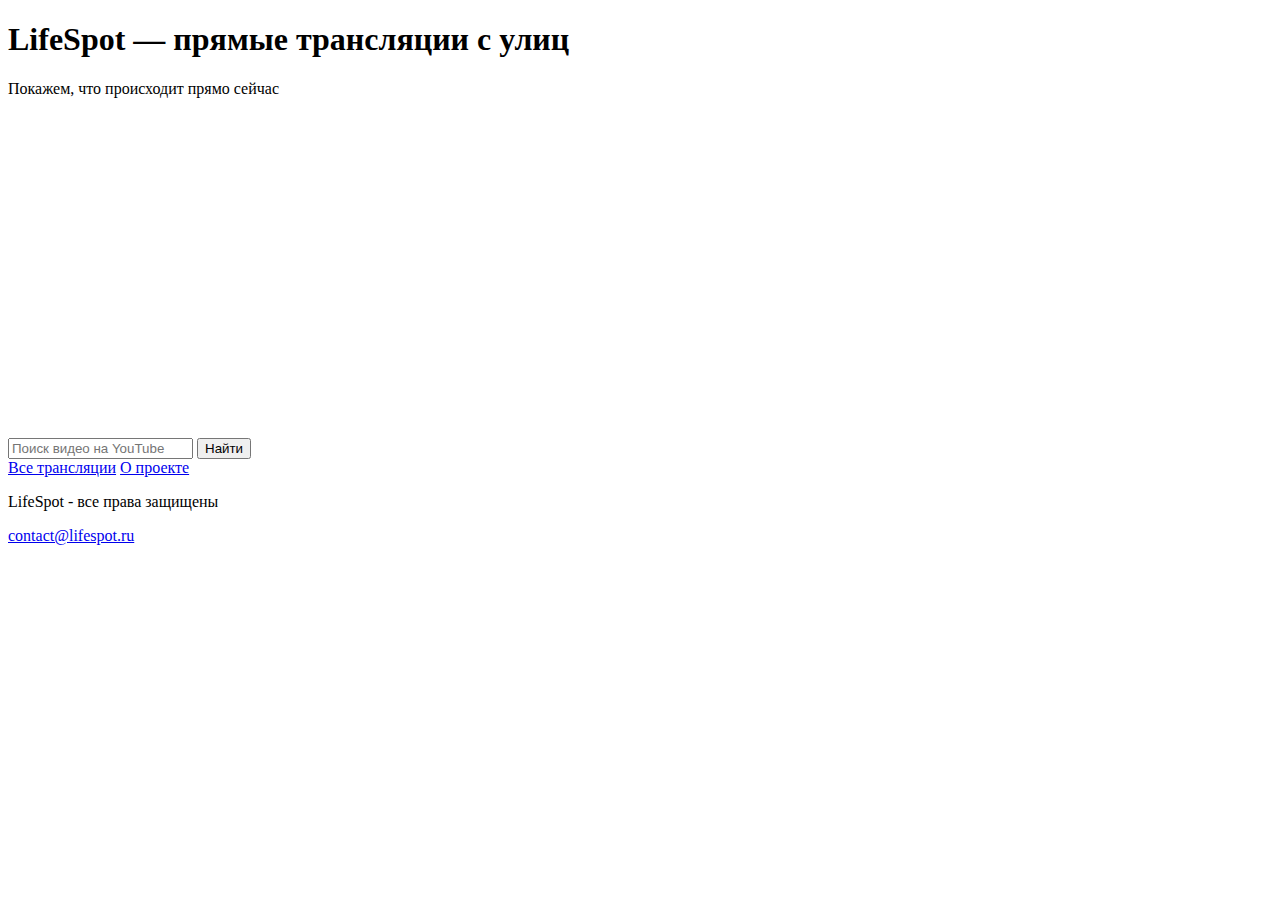
==== LifeSpot/Views/index.html @ 4d419530 "финиш" ====
﻿<!DOCTYPE html>
<html lang="en">
<head>
    <meta charset="UTF-8">
    <link href="../Static/CSS/index.css" rel="stylesheet" type="text/css">
    <title>LifeSpot</title>
</head>
<body>
    <header>
        <div id="header-index">
            <h1>LifeSpot — прямые трансляции с улиц</h1>
            <p>Покажем, что происходит прямо сейчас</p>
        </div>
    </header>
    <main>
        <!--Видео с трансляциями-->
        <div class="video-container">
            <iframe height="320" src="https://www.youtube.com/embed/YT2-W5Sddew" title="Москва онлайн камера" frameborder="0" allow="accelerometer; autoplay; clipboard-write; encrypted-media; gyroscope; picture-in-picture; web-share" referrerpolicy="strict-origin-when-cross-origin" allowfullscreen></iframe>
            <iframe height="320" src="https://www.youtube.com/embed/h2HXup8nA1I" title="Times Square: 1540 Broadway View Live" frameborder="0" allow="accelerometer; autoplay; clipboard-write; encrypted-media; gyroscope; picture-in-picture; web-share" referrerpolicy="strict-origin-when-cross-origin" allowfullscreen></iframe>
            <iframe height="320" src="https://www.youtube.com/embed/JplMzss6_YE" title="London Bus Ride 🇬🇧 - ENTERING EVERY BUS - Empty London Lockdown Tour - London Live" frameborder="0" allow="accelerometer; autoplay; clipboard-write; encrypted-media; gyroscope; picture-in-picture; web-share" referrerpolicy="strict-origin-when-cross-origin" allowfullscreen></iframe>
        </div>
        <!--Кнопка поиска-->
        <div class="search-container">
            <form action="https://www.youtube.com/results" method="get" target="_blank">
                <input type="text" name="search_query" placeholder="Поиск видео на YouTube">
                <button type="submit">Найти</button>
            </form>
        </div>
    </main>
    <aside id="sidebar">
        <div class="navbar">
            <a href="/">Все трансляции</a>
            <a href="/">О проекте</a>
        </div>
    </aside>
    <footer>
        <p>LifeSpot - все права защищены</p>
        <a href="mailto:contact@lifespot.ru">contact@lifespot.ru</a>
    </footer>
</body>
</html>
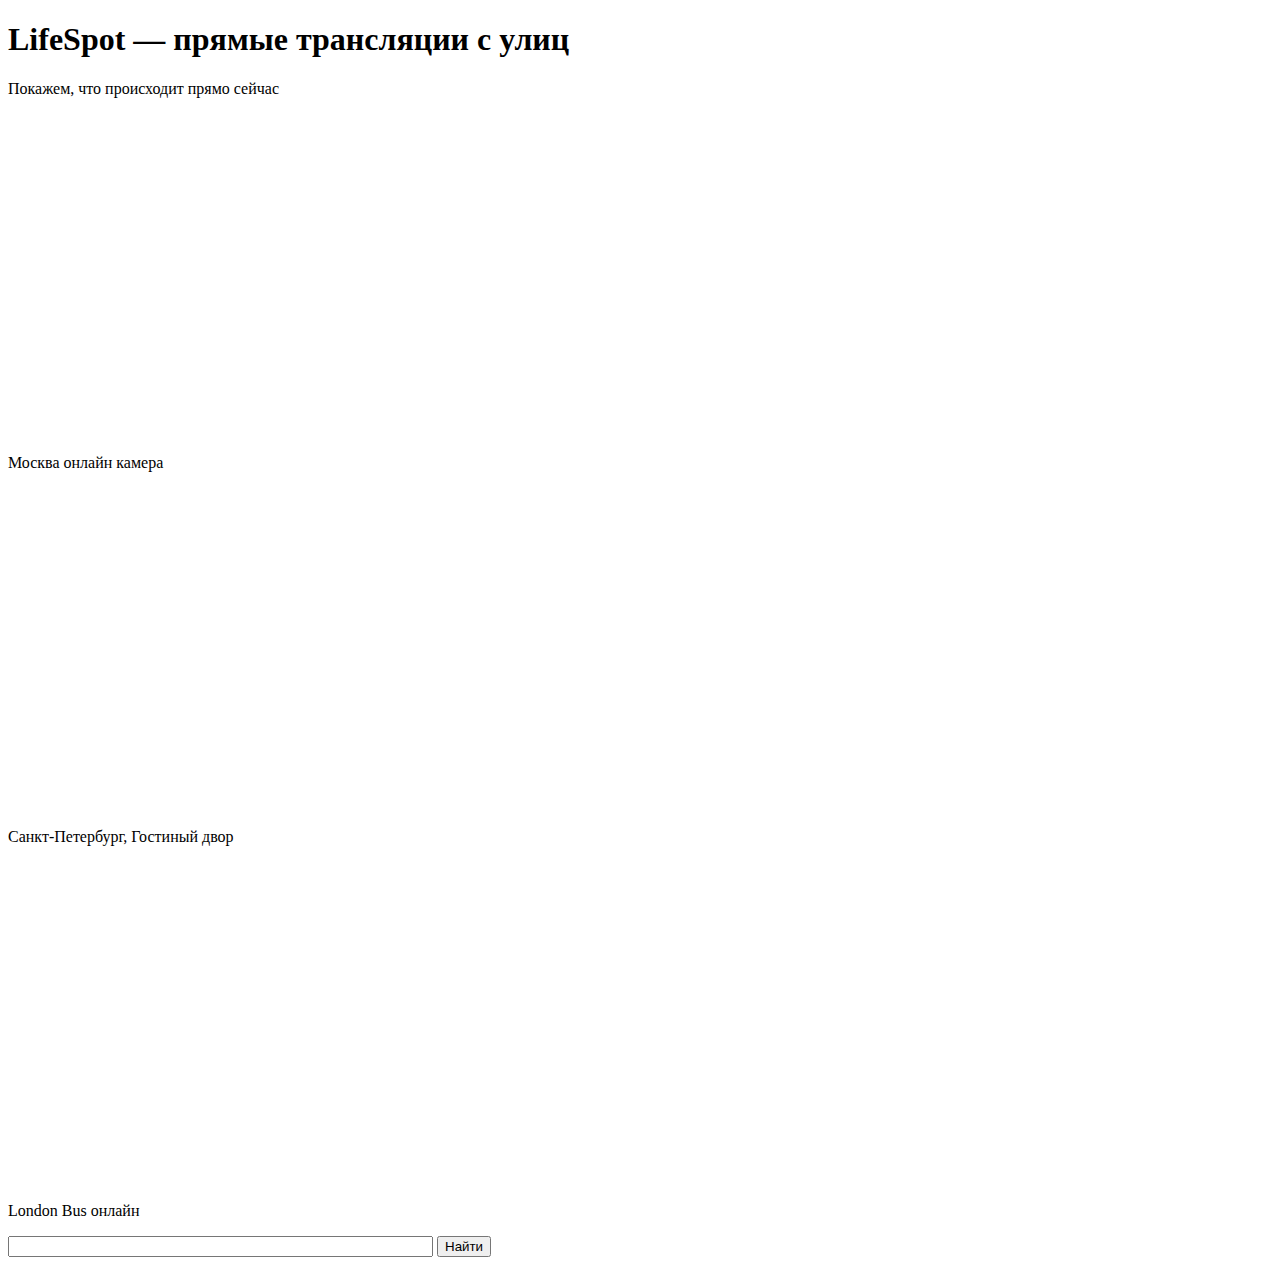
==== commit 42bdb230: "JS_2" ====
--- a/LifeSpot/Views/index.html
+++ b/LifeSpot/Views/index.html
@@ -6,6 +6,7 @@
     <title>LifeSpot</title>
 </head>
 <body>
+    <script src="../Static/JS/index.js" type="text/javascript"></script>
     <header>
         <div id="header-index">
             <h1>LifeSpot — прямые трансляции с улиц</h1>
@@ -15,27 +16,42 @@
     <main>
         <!--Видео с трансляциями-->
         <div class="video-container">
-            <iframe height="320" src="https://www.youtube.com/embed/YT2-W5Sddew" title="Москва онлайн камера" frameborder="0" allow="accelerometer; autoplay; clipboard-write; encrypted-media; gyroscope; picture-in-picture; web-share" referrerpolicy="strict-origin-when-cross-origin" allowfullscreen></iframe>
-            <iframe height="320" src="https://www.youtube.com/embed/h2HXup8nA1I" title="Times Square: 1540 Broadway View Live" frameborder="0" allow="accelerometer; autoplay; clipboard-write; encrypted-media; gyroscope; picture-in-picture; web-share" referrerpolicy="strict-origin-when-cross-origin" allowfullscreen></iframe>
-            <iframe height="320" src="https://www.youtube.com/embed/JplMzss6_YE" title="London Bus Ride 🇬🇧 - ENTERING EVERY BUS - Empty London Lockdown Tour - London Live" frameborder="0" allow="accelerometer; autoplay; clipboard-write; encrypted-media; gyroscope; picture-in-picture; web-share" referrerpolicy="strict-origin-when-cross-origin" allowfullscreen></iframe>
+            <div>
+                <iframe height="320" src="https://www.youtube.com/embed/YT2-W5Sddew" title="Москва онлайн камера" frameborder="0" allow="accelerometer; autoplay; clipboard-write; encrypted-media; gyroscope; picture-in-picture; web-share" referrerpolicy="strict-origin-when-cross-origin" allowfullscreen></iframe>
+                <p>Москва онлайн камера</p>
+            </div>
+            <div>
+                <iframe height="320" src="https://www.youtube.com/embed/h1wly909BYw?si=qRpfg1mruzWlAG_y" title="Санкт-Петербург, Гостиный двор" frameborder="0" allow="accelerometer; autoplay; clipboard-write; encrypted-media; gyroscope; picture-in-picture; web-share" referrerpolicy="strict-origin-when-cross-origin" allowfullscreen></iframe>
+                <p>Санкт-Петербург, Гостиный двор</p>
+            </div>
+            <div>
+                <iframe height="320" src="https://www.youtube.com/embed/JplMzss6_YE" title="London Bus Ride 🇬🇧 - ENTERING EVERY BUS - Empty London Lockdown Tour - London Live" frameborder="0" allow="accelerometer; autoplay; clipboard-write; encrypted-media; gyroscope; picture-in-picture; web-share" referrerpolicy="strict-origin-when-cross-origin" allowfullscreen></iframe>
+                <p>London Bus онлайн</p>
+            </div>
         </div>
         <!--Кнопка поиска-->
         <div class="search-container">
-            <form action="https://www.youtube.com/results" method="get" target="_blank">
-                <input type="text" name="search_query" placeholder="Поиск видео на YouTube">
-                <button type="submit">Найти</button>
-            </form>
+            <!-- <form action="https://www.youtube.com/results" method="get" target="_blank">-->
+            <!--  <input type="text" name="search_query" placeholder="Поиск видео на YouTube">-->
+            <!-- <input type="text" oninput="alert(document.getElementsByTagName('input')[0].value)" size="50%">-->
+            <input type="text" id="myInput" size="50%">
+            <script>
+                document.getElementById("myInput").addEventListener("input", function () {
+                    let searchText = this.value.toLowerCase();
+
+                    let elements = document.querySelectorAll('.video-container > div');
+                    for (let i = 0; i < elements.length; i++) {
+                        let videoDescription = elements[i].getElementsByTagName('p')[0].innerText.toLowerCase();
+                        elements[i].style.display = videoDescription.includes(searchText) ? 'block' : 'none';
+                    }
+                });
+             </script>
+
+            <button type="submit">Найти</button>
+            <!--  </form>-->
         </div>
     </main>
-    <aside id="sidebar">
-        <div class="navbar">
-            <a href="/">Все трансляции</a>
-            <a href="/">О проекте</a>
-        </div>
-    </aside>
-    <footer>
-        <p>LifeSpot - все права защищены</p>
-        <a href="mailto:contact@lifespot.ru">contact@lifespot.ru</a>
-    </footer>
+    <!--SIDEBAR-->
+    <!--FOOTER-->
 </body>
 </html>
